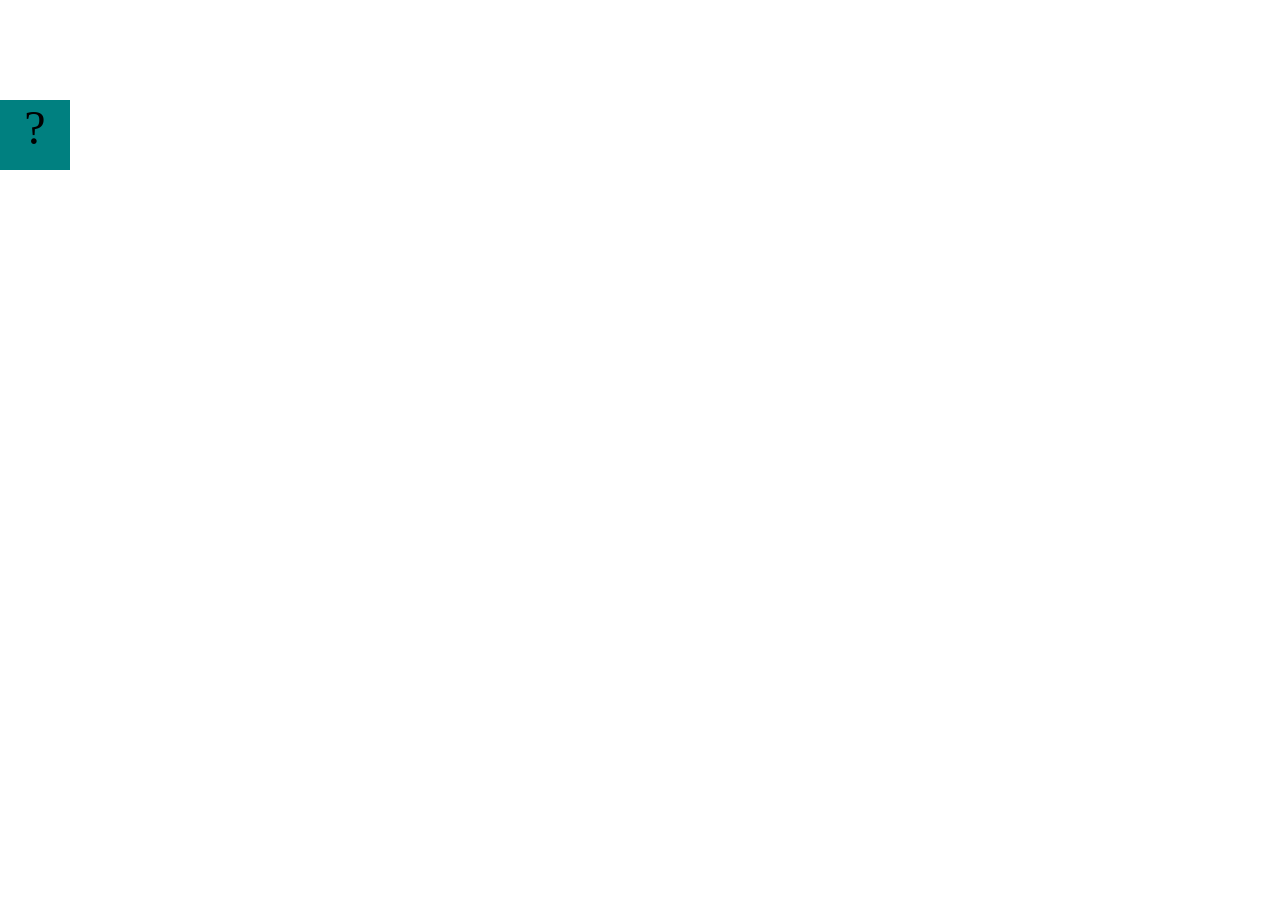
==== projects/bouncing-box/index.html @ d27d9861 "add index.html and css files" ====
<!DOCTYPE html>
<html>
<head>
	<meta charset="utf-8">
	<title>Bouncing Box</title>
	<script src="jquery.min.js"></script>
	<style>
		.box {
			width: 70px;
			height: 70px;
			background-color: teal;
			font-size: 300%;
			text-align: center;
			user-select: none;
			display: block;
			position: absolute;
			top: 100px;
			left: 0px;  /* <--- Change me! */
		}
		.board{
			height: 100vh;
		}
	</style>
	<!-- 	<script src="//cdnjs.cloudflare.com/ajax/libs/jquery/2.1.1/jquery.min.js"></script> -->

</head>
<body class="board">
	<!-- HTML for the box -->
	<div class="box">?</div>

	<script>
		(function(){
			'use strict'
			/* global jQuery */

			//////////////////////////////////////////////////////////////////
			/////////////////// SETUP DO NOT DELETE //////////////////////////
			//////////////////////////////////////////////////////////////////
			
			var box = jQuery('.box');	// reference to the HTML .box element
			var board = jQuery('.board');	// reference to the HTML .board element
			var boardWidth = board.width();	// the maximum X-Coordinate of the screen

			// Every 50 milliseconds, call the update Function (see below)
			setInterval(update, 50);
			
			// Every time the box is clicked, call the handleBoxClick Function (see below)
			box.on('click', handleBoxClick);

			// moves the Box to a new position on the screen along the X-Axis
			function moveBoxTo(newPositionX) {
				box.css("left", newPositionX);
			}

			// changes the text displayed on the Box
			function changeBoxText(newText) {
				box.text(newText);
			}

			//////////////////////////////////////////////////////////////////
			/////////////////// YOUR CODE BELOW HERE /////////////////////////
			//////////////////////////////////////////////////////////////////
			
			// TODO 2 - Variable declarations 
			

			
			/* 
			This Function will be called 20 times/second. Each time it is called,
			it should move the Box to a new location. If the box drifts off the screen
			turn it around! 
			*/
			function update() {
				

			};

			/* 
			This Function will be called each time the box is clicked. Each time it is called,
			it should increase the points total, increase the speed, and move the box to
			the left side of the screen.
			*/
			function handleBoxClick() {
				


			};
		})();
	</script>
</body>
</html>
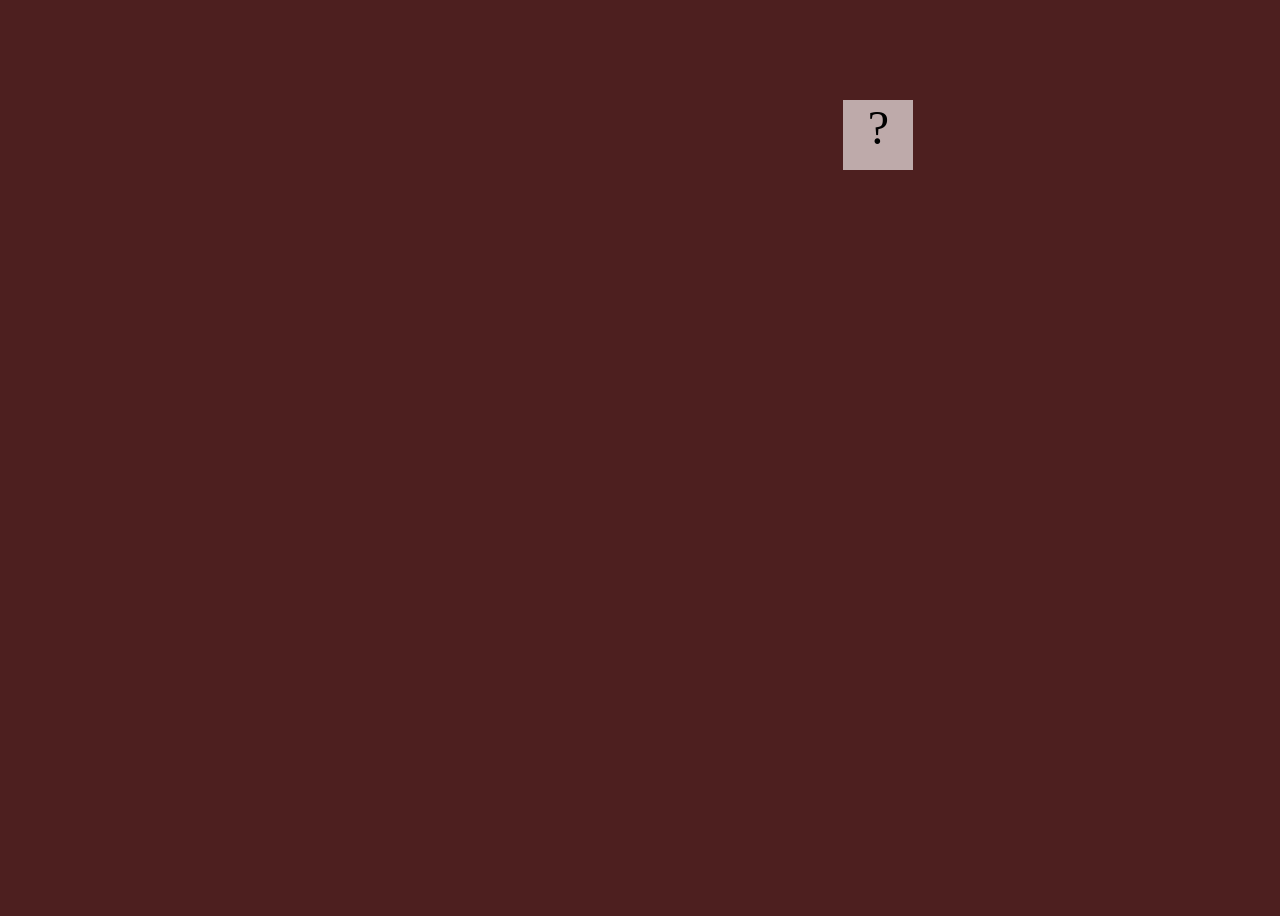
==== commit f2d3ce56: "bouncing box" ====
--- a/projects/bouncing-box/index.html
+++ b/projects/bouncing-box/index.html
@@ -8,7 +8,7 @@
 		.box {
 			width: 70px;
 			height: 70px;
-			background-color: teal;
+			background-color: rgb(190, 170, 170);
 			font-size: 300%;
 			text-align: center;
 			user-select: none;
@@ -19,6 +19,8 @@
 		}
 		.board{
 			height: 100vh;
+			background-color: rgb(77, 31, 31);
+			background-image: url("https://www.google.com/imgres?imgurl=https%3A%2F%2Fwww.publicdomainpictures.net%2Fpictures%2F140000%2Fnahled%2Fblack-swirls.jpg&tbnid=6GGj2fOL7flUyM&vet=12ahUKEwjSuvDbss6BAxWpEt4AHbEFBPEQMygdegUIARC9AQ..i&imgrefurl=https%3A%2F%2Fwww.publicdomainpictures.net%2Fen%2Fview-image.php%3Fimage%3D136435%26picture%3Dblack-swirls&docid=6K680zCYe2AehM&w=615&h=615&q=black%20swirls&client=firefox-b-1-d&ved=2ahUKEwjSuvDbss6BAxWpEt4AHbEFBPEQMygdegUIARC9AQ");
 		}
 	</style>
 	<!-- 	<script src="//cdnjs.cloudflare.com/ajax/libs/jquery/2.1.1/jquery.min.js"></script> -->
@@ -52,6 +54,9 @@
 				box.css("left", newPositionX);
 			}
 
+			//moves the Box to a new position on the screen along the Y-Axis
+			
+			
 			// changes the text displayed on the Box
 			function changeBoxText(newText) {
 				box.text(newText);
@@ -62,8 +67,14 @@
 			//////////////////////////////////////////////////////////////////
 			
 			// TODO 2 - Variable declarations 
+			var randNum = Math.random() * boardWidth;
+			var positionX = randNum;
+			var points = 0;
+			var speed = 10;
+			var positionY = 0;
+			var speedY = 10;
+			var boardHeight = jQuery(window).height(703);
 			
-
 			
 			/* 
 			This Function will be called 20 times/second. Each time it is called,
@@ -71,8 +82,16 @@
 			turn it around! 
 			*/
 			function update() {
-				
-
+				/* Your Code to Increas positionX by 10 HERE*/
+				positionX = positionX + speed;
+				moveBoxTo(positionX);
+				if (positionX > boardWidth) {
+					speed = -speed
+				}
+				if (positionX < 0) {
+					speed = -1 * speed
+				}
+				moveBoxTo(positionX. positionY);
 			};
 
 			/* 
@@ -81,7 +100,14 @@
 			the left side of the screen.
 			*/
 			function handleBoxClick() {
-				
+				positionX = 0;
+				points = points + 1;
+				changeBoxText(points);
+				if (speed > 0) {
+					speed = speed + 3
+				} else if (speed < 0) {
+					speed = speed - 3
+				}
 
 
 			};
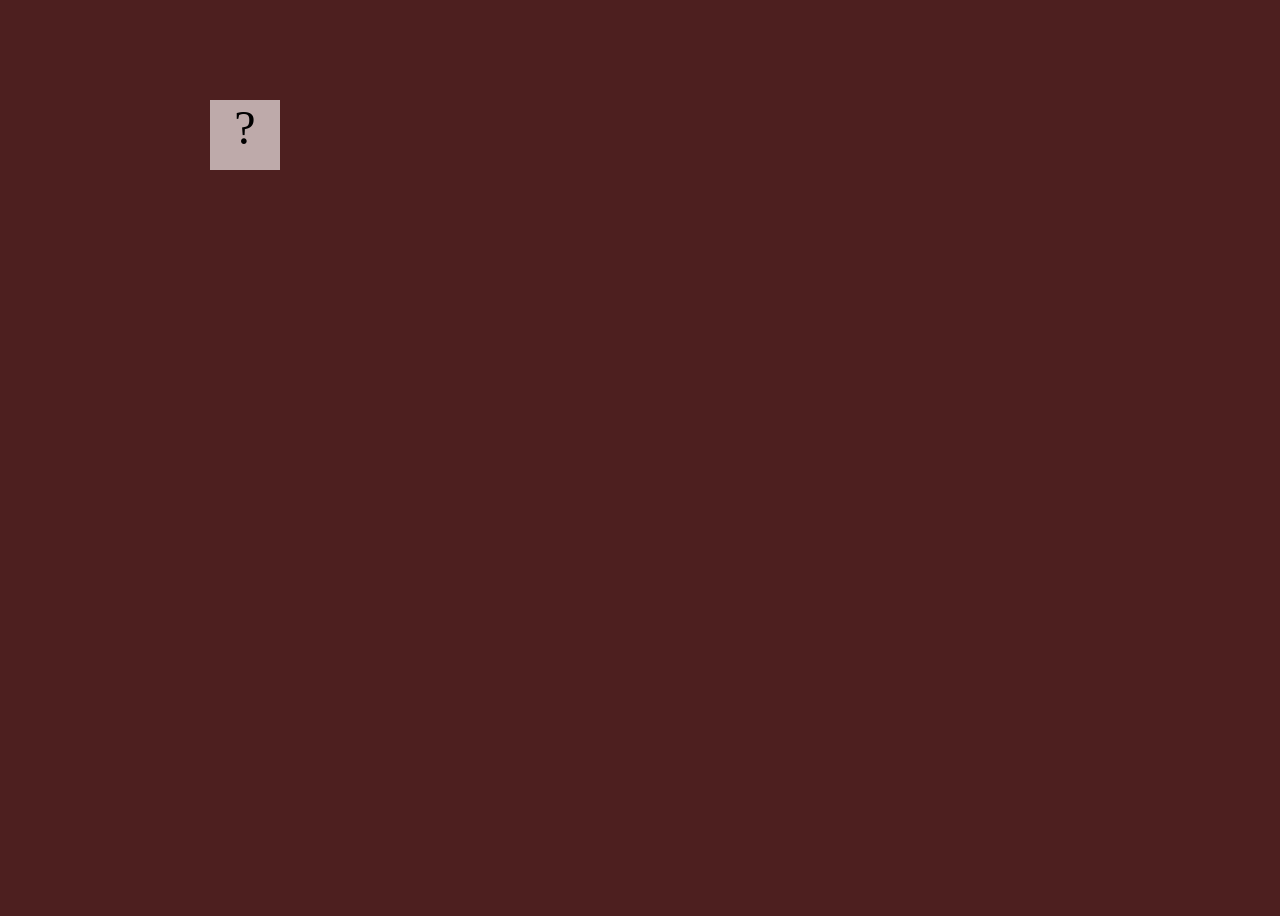
==== commit 8f55c3dc: "look at like 111 and 112" ====
--- a/projects/bouncing-box/index.html
+++ b/projects/bouncing-box/index.html
@@ -68,7 +68,7 @@
 			
 			// TODO 2 - Variable declarations 
 			var randNum = Math.random() * boardWidth;
-			var positionX = randNum;
+			var positionX = 0;
 			var points = 0;
 			var speed = 10;
 			var positionY = 0;
@@ -108,6 +108,9 @@
 				} else if (speed < 0) {
 					speed = speed - 3
 				}
+				if (handleBoxClick = true) {
+					positionX = randNum * Math.random()
+				}
 
 
 			};
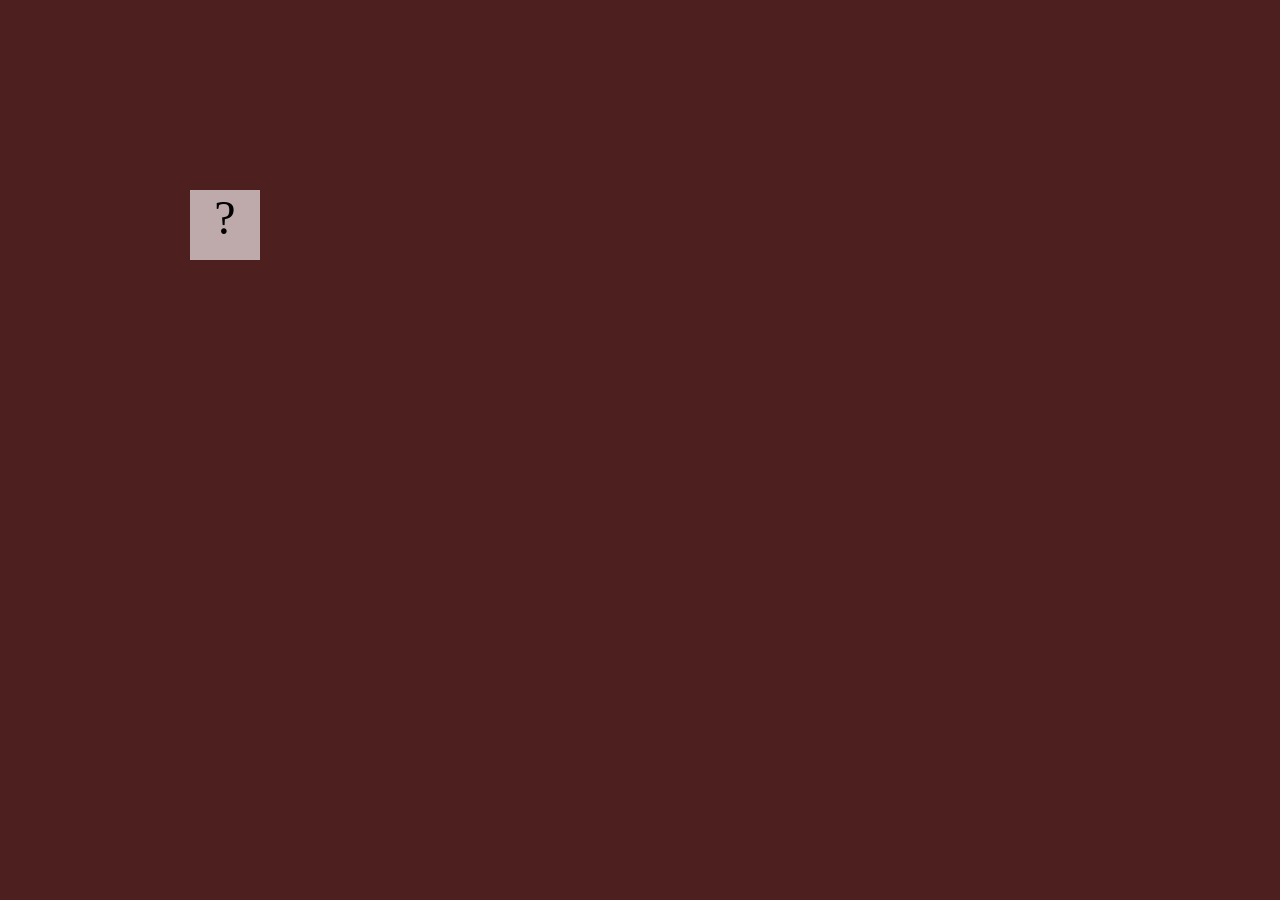
==== commit 70ffbeb4: "add bouncing box" ====
--- a/projects/bouncing-box/index.html
+++ b/projects/bouncing-box/index.html
@@ -18,7 +18,8 @@
 			left: 0px;  /* <--- Change me! */
 		}
 		.board{
-			height: 100vh;
+			width: 1887;
+			height: 90vh;
 			background-color: rgb(77, 31, 31);
 			background-image: url("https://www.google.com/imgres?imgurl=https%3A%2F%2Fwww.publicdomainpictures.net%2Fpictures%2F140000%2Fnahled%2Fblack-swirls.jpg&tbnid=6GGj2fOL7flUyM&vet=12ahUKEwjSuvDbss6BAxWpEt4AHbEFBPEQMygdegUIARC9AQ..i&imgrefurl=https%3A%2F%2Fwww.publicdomainpictures.net%2Fen%2Fview-image.php%3Fimage%3D136435%26picture%3Dblack-swirls&docid=6K680zCYe2AehM&w=615&h=615&q=black%20swirls&client=firefox-b-1-d&ved=2ahUKEwjSuvDbss6BAxWpEt4AHbEFBPEQMygdegUIARC9AQ");
 		}
@@ -44,14 +45,16 @@
 			var boardWidth = board.width();	// the maximum X-Coordinate of the screen
 
 			// Every 50 milliseconds, call the update Function (see below)
-			setInterval(update, 50);
+			var interval = setInterval(update, 50);
 			
 			// Every time the box is clicked, call the handleBoxClick Function (see below)
 			box.on('click', handleBoxClick);
+			
 
 			// moves the Box to a new position on the screen along the X-Axis
-			function moveBoxTo(newPositionX) {
+			function moveBoxTo(newPositionX, newPositionY) {
 				box.css("left", newPositionX);
+				box.css("top", newPositionY);
 			}
 
 			//moves the Box to a new position on the screen along the Y-Axis
@@ -73,7 +76,8 @@
 			var speed = 10;
 			var positionY = 0;
 			var speedY = 10;
-			var boardHeight = jQuery(window).height(703);
+			var boardHeight = jQuery(window).height();
+			var handleBoxClick = true
 			
 			
 			/* 
@@ -84,14 +88,18 @@
 			function update() {
 				/* Your Code to Increas positionX by 10 HERE*/
 				positionX = positionX + speed;
-				moveBoxTo(positionX);
+				positionY = positionY + speedY;
+				moveBoxTo(positionX, positionY);
 				if (positionX > boardWidth) {
 					speed = -speed
-				}
-				if (positionX < 0) {
+				}else if (positionX < 0) {
 					speed = -1 * speed
 				}
-				moveBoxTo(positionX. positionY);
+				if (positionY > boardHeight) {
+					speedY = -speedY
+				}else if (positionY < 0){
+					speedY = -1 * speedY
+				}
 			};
 
 			/* 
@@ -108,12 +116,18 @@
 				} else if (speed < 0) {
 					speed = speed - 3
 				}
-				if (handleBoxClick = true) {
+				if (handleBoxClick === true) {
 					positionX = randNum * Math.random()
 				}
-
+				
 
 			};
+			function endgame() {
+					clearinterval(interval);
+					if (handleBoxClick === false){
+					alert("Game Over")
+					}
+				}
 		})();
 	</script>
 </body>
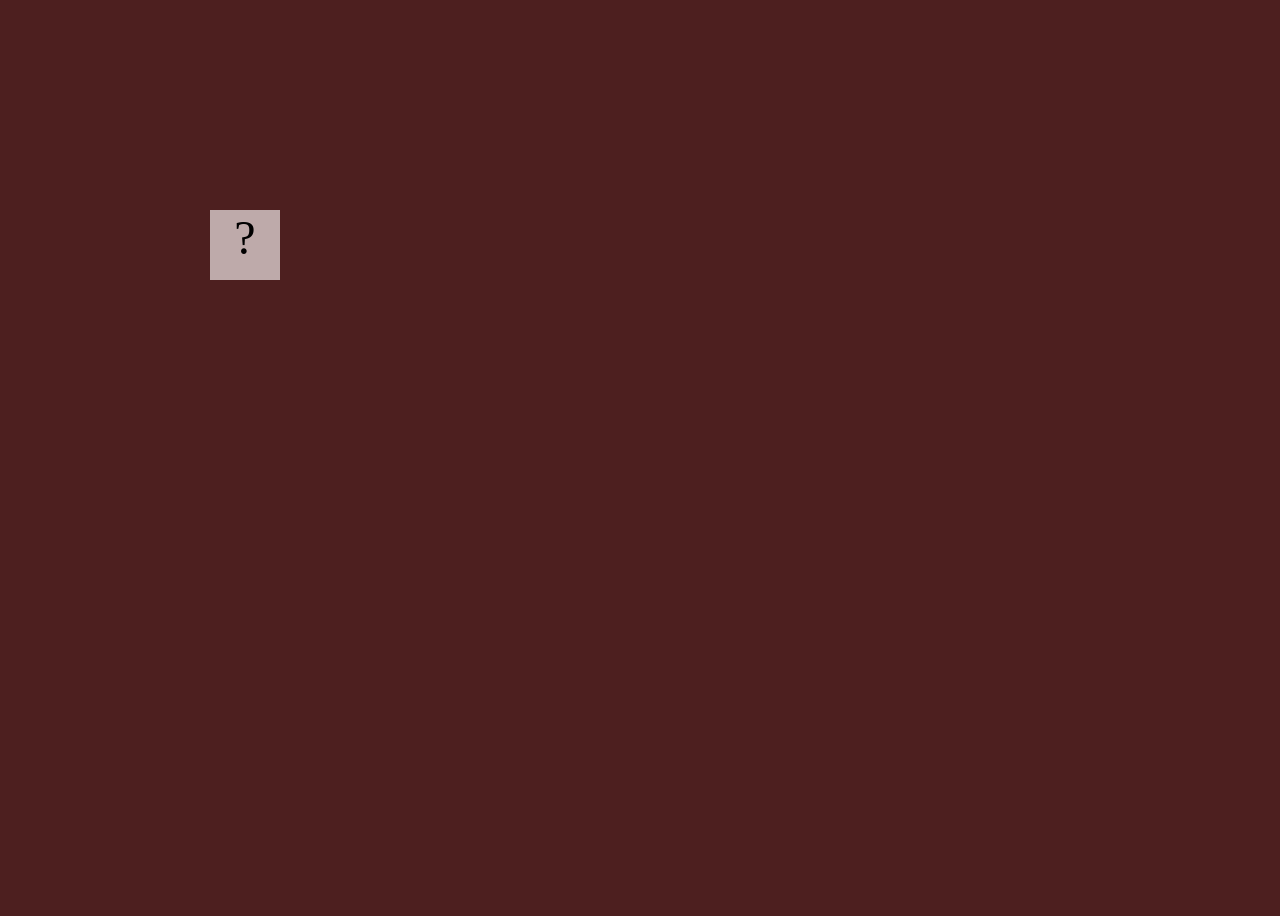
==== commit a2cfbe67: "add bouncing box" ====
--- a/projects/bouncing-box/index.html
+++ b/projects/bouncing-box/index.html
@@ -18,10 +18,9 @@
 			left: 0px;  /* <--- Change me! */
 		}
 		.board{
-			width: 1887;
-			height: 90vh;
+		    
+			height: 100vh;
 			background-color: rgb(77, 31, 31);
-			background-image: url("https://www.google.com/imgres?imgurl=https%3A%2F%2Fwww.publicdomainpictures.net%2Fpictures%2F140000%2Fnahled%2Fblack-swirls.jpg&tbnid=6GGj2fOL7flUyM&vet=12ahUKEwjSuvDbss6BAxWpEt4AHbEFBPEQMygdegUIARC9AQ..i&imgrefurl=https%3A%2F%2Fwww.publicdomainpictures.net%2Fen%2Fview-image.php%3Fimage%3D136435%26picture%3Dblack-swirls&docid=6K680zCYe2AehM&w=615&h=615&q=black%20swirls&client=firefox-b-1-d&ved=2ahUKEwjSuvDbss6BAxWpEt4AHbEFBPEQMygdegUIARC9AQ");
 		}
 	</style>
 	<!-- 	<script src="//cdnjs.cloudflare.com/ajax/libs/jquery/2.1.1/jquery.min.js"></script> -->
@@ -49,6 +48,15 @@
 			
 			// Every time the box is clicked, call the handleBoxClick Function (see below)
 			box.on('click', handleBoxClick);
+			var misClick = 0
+			window.onclick = e => {
+			if (e.target.tagName === "BODY"){
+				misClick = misClick + 1
+				console.log(misClick)
+			}
+			
+			}
+			
 			
 
 			// moves the Box to a new position on the screen along the X-Axis
@@ -80,6 +88,7 @@
 			var handleBoxClick = true
 			
 			
+			
 			/* 
 			This Function will be called 20 times/second. Each time it is called,
 			it should move the Box to a new location. If the box drifts off the screen
@@ -90,16 +99,17 @@
 				positionX = positionX + speed;
 				positionY = positionY + speedY;
 				moveBoxTo(positionX, positionY);
-				if (positionX > boardWidth) {
+				if (positionX > boardWidth - 70) {
 					speed = -speed
 				}else if (positionX < 0) {
 					speed = -1 * speed
 				}
-				if (positionY > boardHeight) {
+				if (positionY > boardHeight - 70) {
 					speedY = -speedY
 				}else if (positionY < 0){
 					speedY = -1 * speedY
 				}
+				
 			};
 
 			/* 
@@ -120,14 +130,22 @@
 					positionX = randNum * Math.random()
 				}
 				
+				
 
 			};
-			function endgame() {
-					clearinterval(interval);
-					if (handleBoxClick === false){
-					alert("Game Over")
+			/* 
+			ending the game
+			*/
+			function endGame() {
+				
+					if (misClick === 10){
+						clearInterval(interval);
+						alert("Game Over");
+						
 					}
+					endGame()
 				}
+				
 		})();
 	</script>
 </body>
